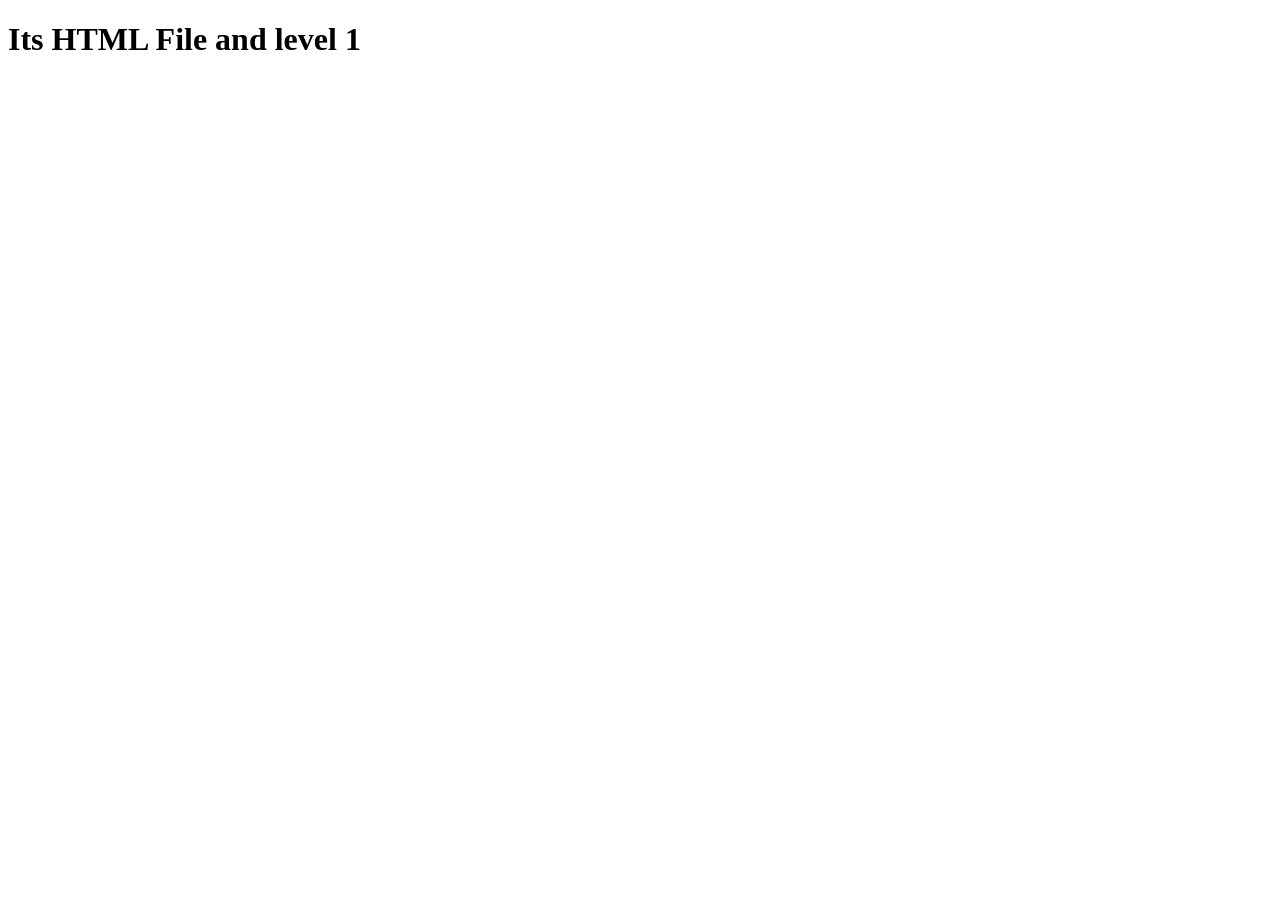
==== index.html @ f2863edb "Create html code by emit" ====
<!DOCTYPE html>
<html lang="en">
<head>
    <meta charset="UTF-8">
    <meta name="viewport" content="width=device-width, initial-scale=1.0">
    <title>Index</title>
</head>
<body>
    <h1>Its  HTML File and level 1</h1> 
</body>
</html>
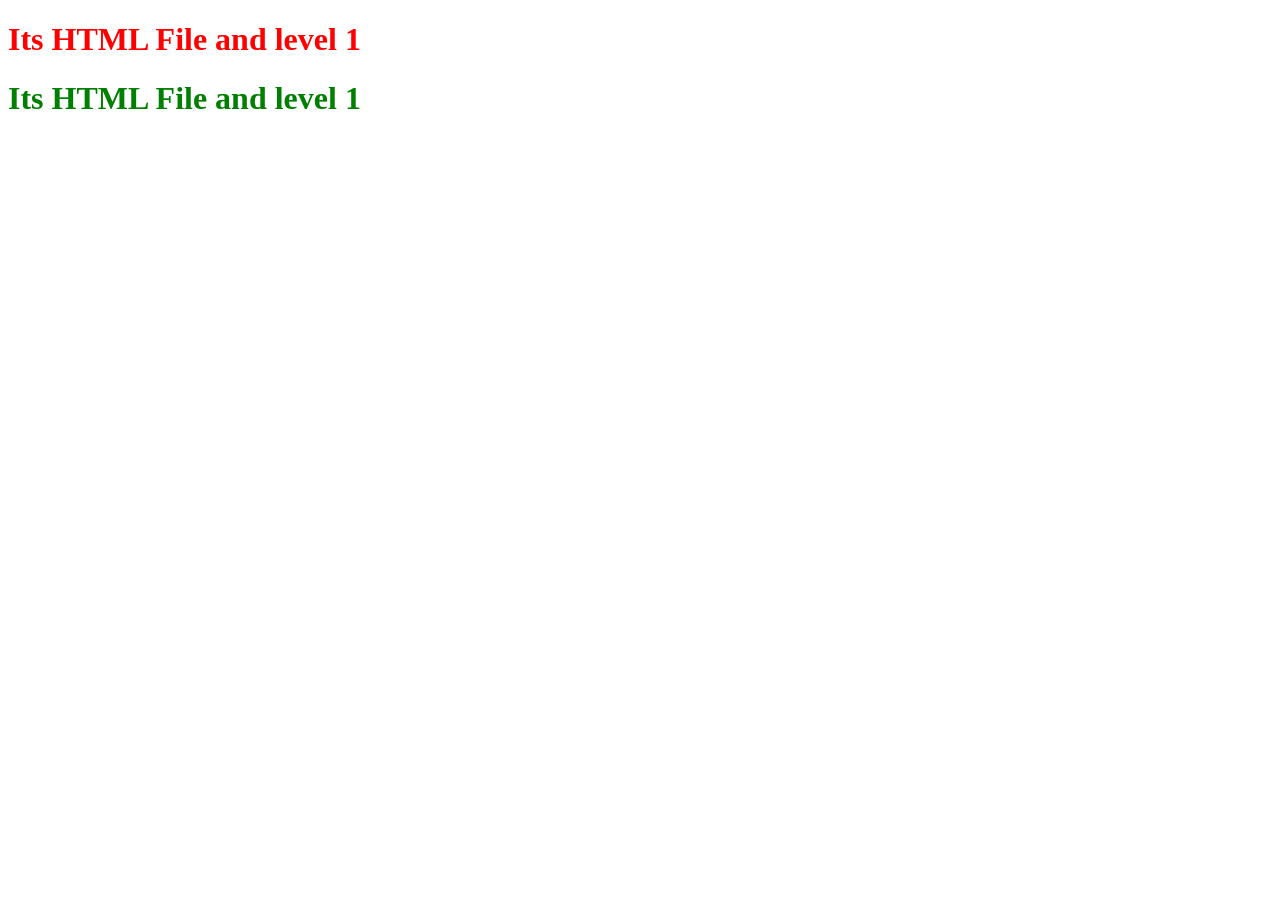
==== commit feefdffb: "Inline style" ====
--- a/index.html
+++ b/index.html
@@ -6,6 +6,8 @@
     <title>Index</title>
 </head>
 <body>
-    <h1>Its  HTML File and level 1</h1> 
+    <h1 style="color:red">Its  HTML File and level 1</h1> 
+        <h1 style="color:green">Its  HTML File and level 1</h1> 
+
 </body>
 </html>
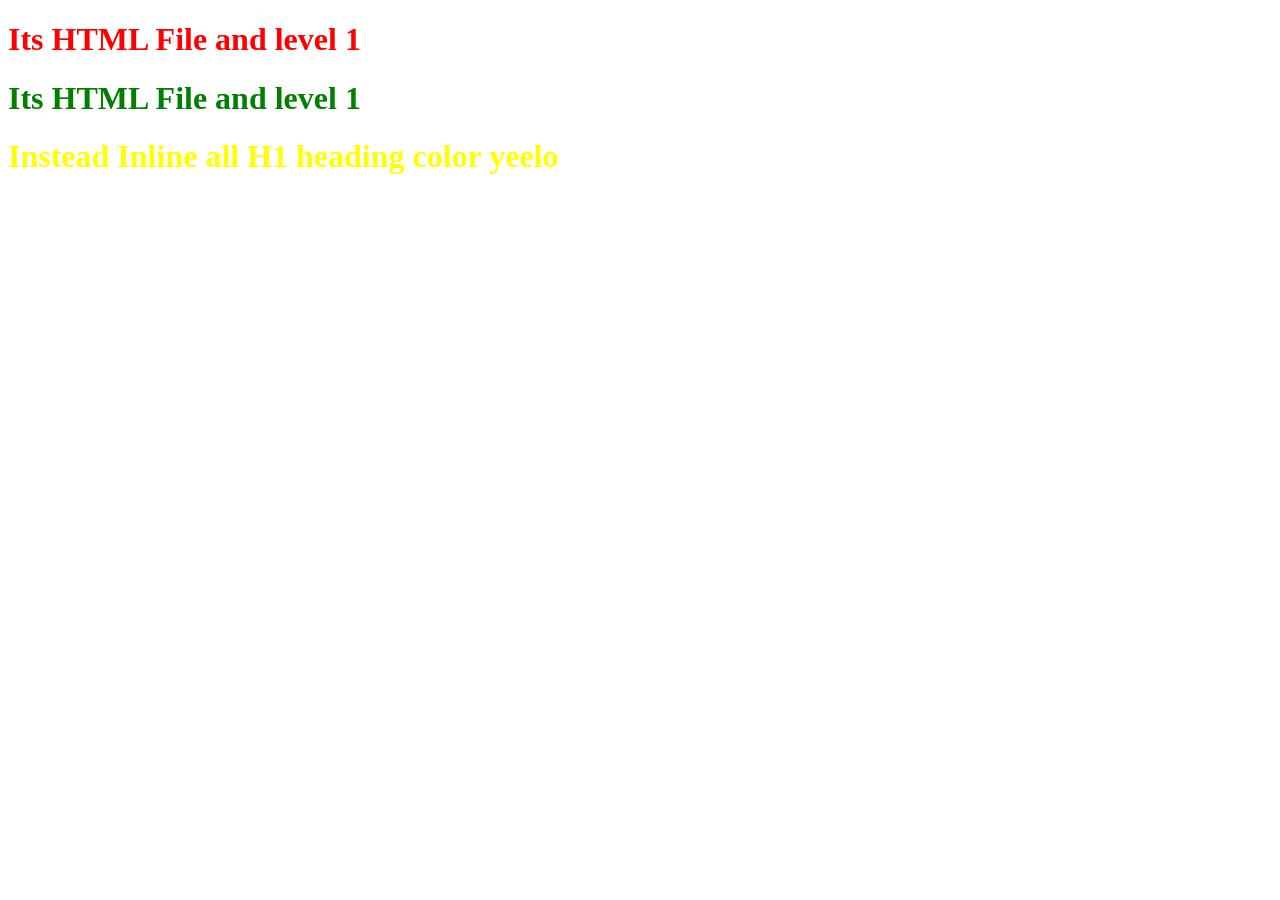
==== commit f9de013f: "Enternal CSS" ====
--- a/index.html
+++ b/index.html
@@ -4,10 +4,12 @@
     <meta charset="UTF-8">
     <meta name="viewport" content="width=device-width, initial-scale=1.0">
     <title>Index</title>
+    <link rel="stylesheet" href="style.css">
 </head>
 <body>
     <h1 style="color:red">Its  HTML File and level 1</h1> 
-        <h1 style="color:green">Its  HTML File and level 1</h1> 
+        <h1 style="color:green">Its  HTML File and level 1</h1>
+        <h1>Instead Inline all H1 heading color yeelo </h1> 
 
 </body>
 </html>
--- a/style.css
+++ b/style.css
@@ -0,0 +1,4 @@
+h1 
+{
+    color:yellow;
+}
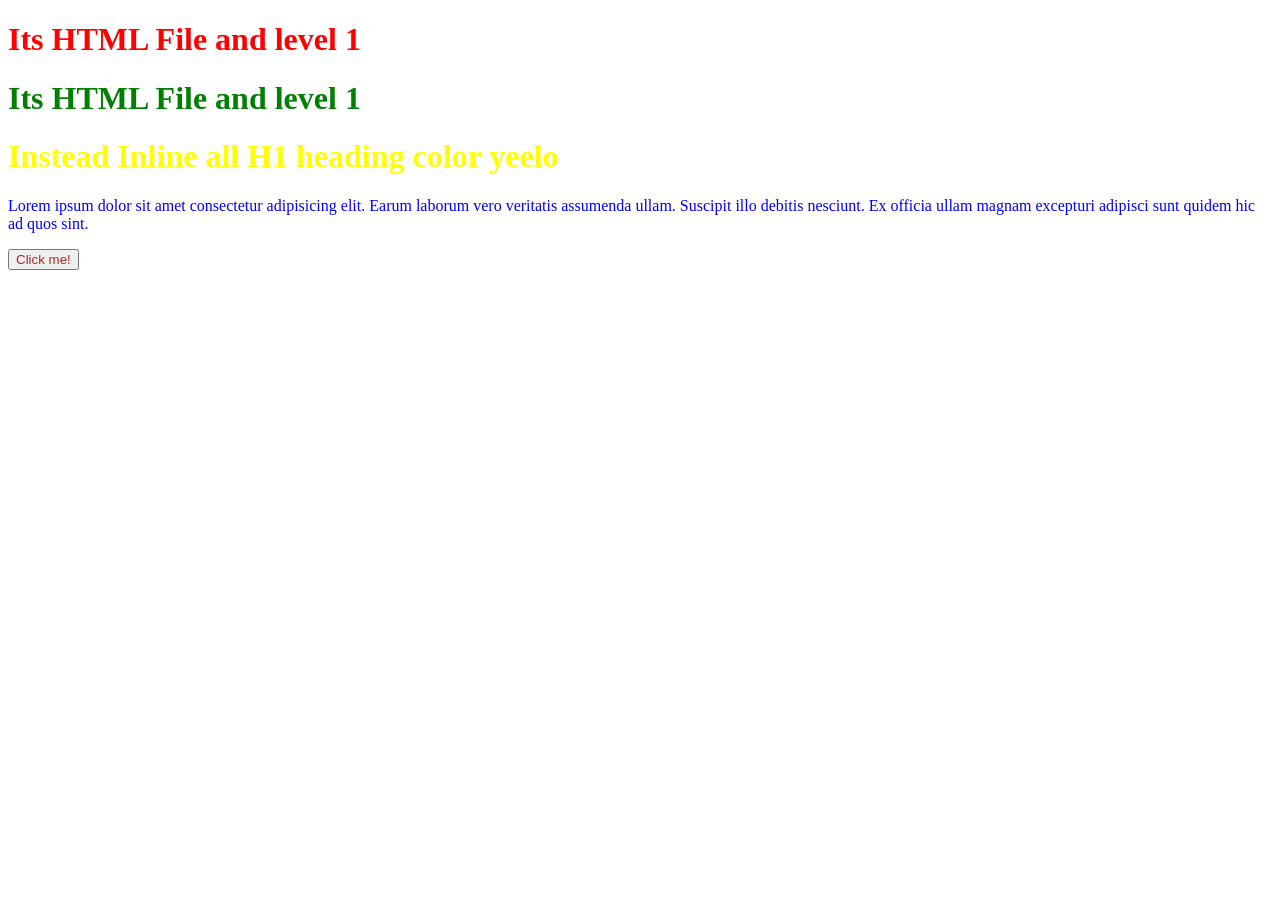
==== commit 9086f51d: "Color , Foregroud Color" ====
--- a/index.html
+++ b/index.html
@@ -10,6 +10,12 @@
     <h1 style="color:red">Its  HTML File and level 1</h1> 
         <h1 style="color:green">Its  HTML File and level 1</h1>
         <h1>Instead Inline all H1 heading color yeelo </h1> 
+        <p>
+            Lorem ipsum dolor sit amet consectetur adipisicing elit. Earum laborum vero veritatis assumenda ullam. Suscipit illo debitis nesciunt. Ex officia ullam magnam excepturi adipisci sunt quidem hic ad quos sint.
+        </p>
+        <button>Click me!</button>
+        
+
 
 </body>
 </html>
--- a/style.css
+++ b/style.css
@@ -1,4 +1,12 @@
 h1 
 {
     color:yellow;
+}
+p
+{
+    color : blue
+}
+button
+{
+    color: brown;
 }
